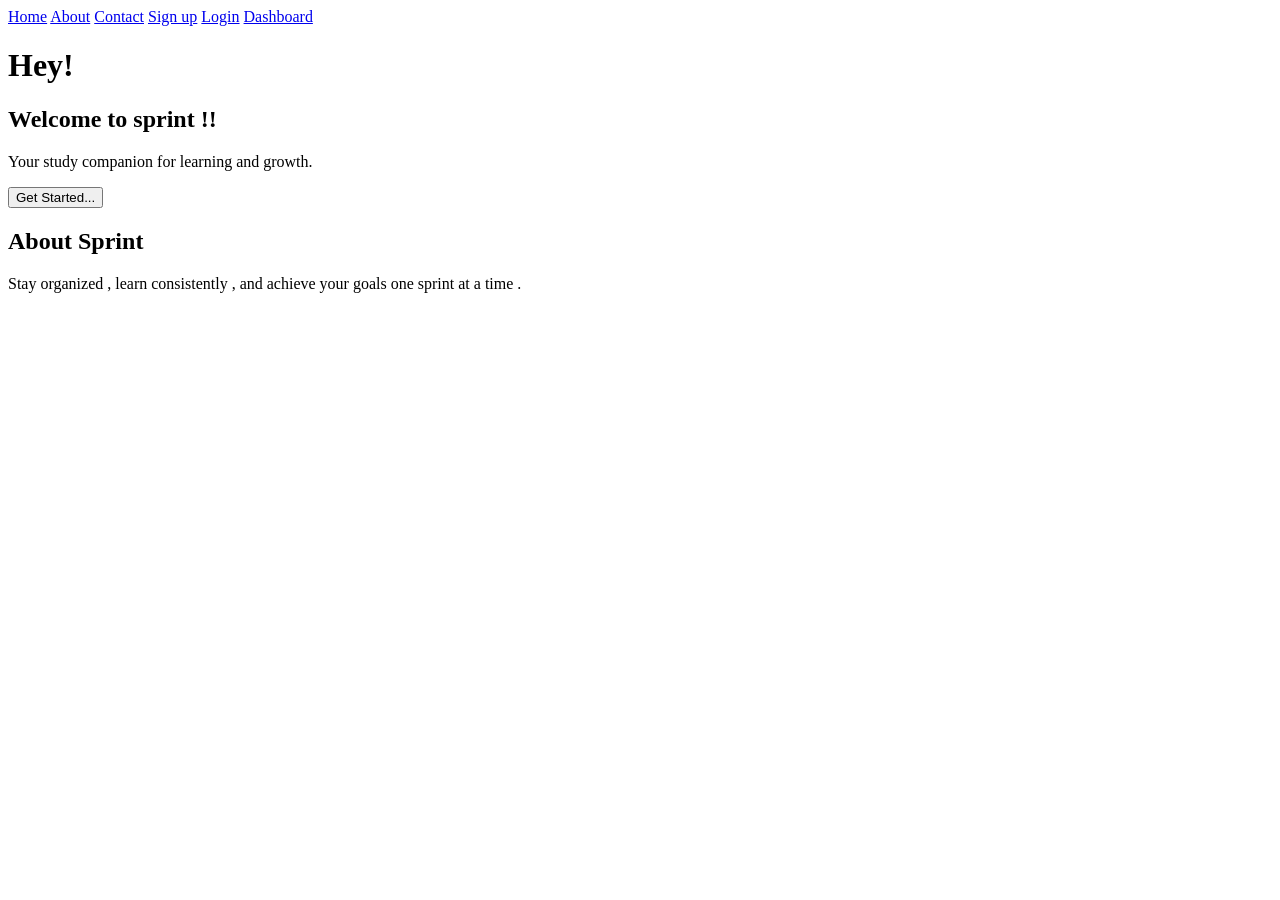
==== templates/index.html @ 60ca837b "added flask login signup and mysql" ====
<!doctype html>
<html>
    <head>
    <title>Sprint</title>
    <link rel="stylesheet" href="{{url_for('static', filename='style.css')}}">
    </head>
<body>
    <nav>
        <a href="/">Home</a>
        <a href="/about">About</a>
        <a href="/contact">Contact</a>
        <a href="/signup">Sign up</a>
        <a href="/login">Login</a>  
        <a href="/dashboard">Dashboard</a>
        </nav>
    <div class="container">
    <h1>Hey!</h1>
    <h2>Welcome to sprint !! </h2>
    <p>Your study companion for learning and growth.</p>
    <button onclick="window.location.href='/about'">Get Started...</button>
    <h2>About Sprint</h2>
    <p>Stay organized , learn consistently , and achieve your goals one sprint at a time .</p>
    </div>
</body>
</html>
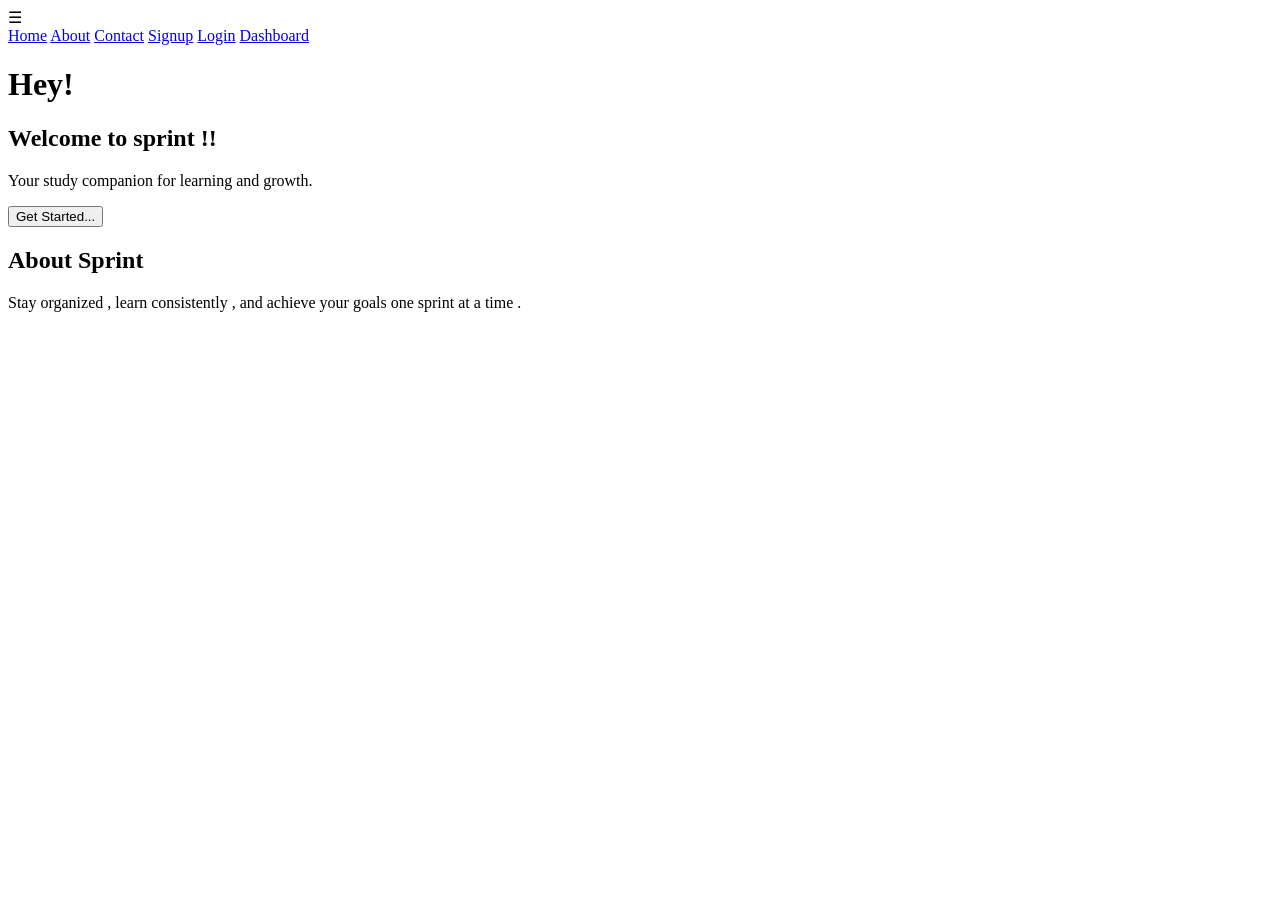
==== commit 107bc6ac: "Improved notes UI and added sidebar navigation" ====
--- a/templates/index.html
+++ b/templates/index.html
@@ -5,14 +5,25 @@
     <link rel="stylesheet" href="{{url_for('static', filename='style.css')}}">
     </head>
 <body>
-    <nav>
-        <a href="/">Home</a>
-        <a href="/about">About</a>
-        <a href="/contact">Contact</a>
-        <a href="/signup">Sign up</a>
-        <a href="/login">Login</a>  
-        <a href="/dashboard">Dashboard</a>
-        </nav>
+    <div class="menu-btn" onclick="toggleMenu()">
+            ☰
+        </div>
+        <div id="sidebar" class="sidebar">
+            <a href="/">Home</a>
+            <a href="/about">About</a>
+            <a href="/contact">Contact</a>
+            <a href="/signup">Signup</a>
+            <a href="/login">Login</a>
+            <a href="dashboard">Dashboard</a>
+        </div>
+        <script>
+            function toggleMenu(){
+                document
+                .getElementById("sidebar")
+                .classList
+                .toggle("show");
+            }
+        </script>
     <div class="container">
     <h1>Hey!</h1>
     <h2>Welcome to sprint !! </h2>
